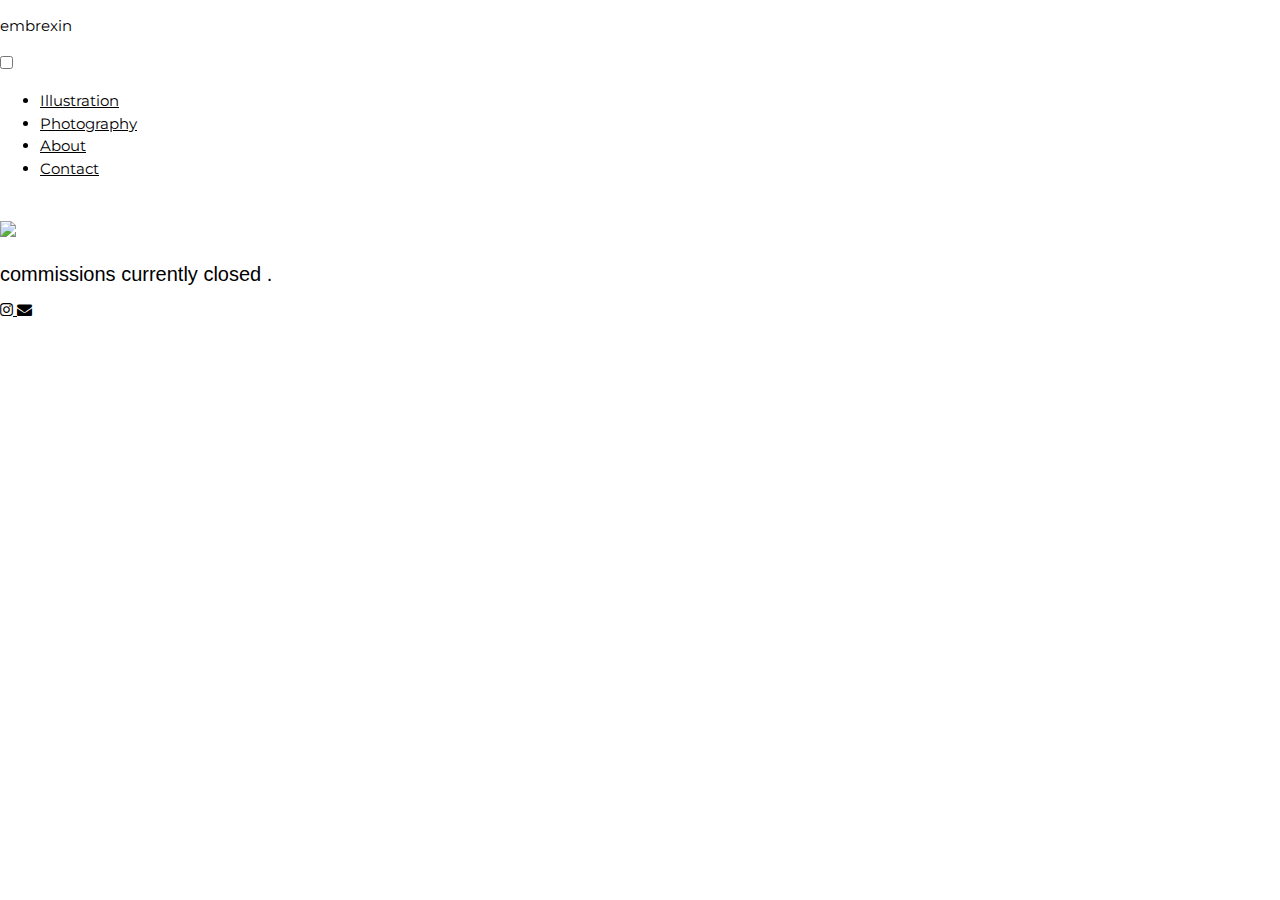
==== about.html @ d63eaf44 "Update about.html" ====
<!DOCTYPE html>
<html lang="en">
    <head>
        <title>Portfolio</title>
        <!-- CSS only -->
        <script src="https://cdnjs.cloudflare.com/ajax/libs/jquery/2.1.3/jquery.min.js">
        </script>
        <link href="https://cdn.jsdelivr.net/npm/bootstrap@5.0.1/dist/css/bootstrap.min.css" rel="stylesheet" integrity="sha384-+0n0xVW2eSR5OomGNYDnhzAbDsOXxcvSN1TPprVMTNDbiYZCxYbOOl7+AMvyTG2x" crossorigin="anonymous">
        <link rel="stylesheet" href="./styles.css"/>
        <link rel="stylesheet" href="https://www.w3schools.com/w3css/4/w3.css">
        <link rel="stylesheet" href="https://fonts.googleapis.com/css?family=Montserrat">
        <link rel="stylesheet" href="https://cdnjs.cloudflare.com/ajax/libs/font-awesome/4.7.0/css/font-awesome.min.css">
    <style>
        body,h1 {font-family: "Montserrat", sans-serif}
        img {margin-bottom: -7px}
        .w3-row-padding img {margin-bottom: 12px}
    </style>
    <meta name="viewport" content="width=device-width, initial-scale=1" /> 
    </head>
    <body>
    <!-- JavaScript -->
        <script defer src="script.js"></script>

    <!-- Header -->
    <header class="header animatable">
        <div class="header-content">
            <p class="logo animatable">embrexin</p>
            <input class="menu-btn" type="checkbox" id="menu-btn" />
            <label class="menu-icon" for="menu-btn"><span class="navicon"></span></label>
            <ul class="nav-list animatable">
                <li class="link-item">
                    <a class="link active" aria-current="page" href="index.html" id = "click">Illustration</a>
                </li>
                <li class="link-item">
                    <a class="link" href="photography.html" id = "click">Photography</a>
                </li>
                <li class="link-item">
                    <a class="link" href="about.html" id = "click">About</a>
                </li>
                <li class="link-item">
                    <a class="link" href="contact.html" id = "click">Contact</a>
                </li>
            </ul>
        </div>
    </header>

    <div class="textcenter animatable">
        <h1><img src="https://lh3.googleusercontent.com/drive-viewer/AKGpihYf6dMUSpPh1bpbLuGCHLwg-Iqkk_CpOwGN7_3sdbqsIU1b3GSneeJgI1Vm-kRPSztDTfj8ZBis5zQ8lrf0Q1BMIDZycxTvBQ=s1600-rw-v1" style="width:20%"></h1>
        <h4>commissions currently closed .</h4>
    </div>

    <!-- Footer -->
    <footer class="footer animatable"> 
        <a href="https://www.instagram.com/embrexin/"> <i class="fa fa-instagram"></i> </a>
        <a href="https://www.instagram.com/embrexin/"> <i class="fa fa-envelope"></i> </a>
    </footer>

    <script>
    // Toggle grid padding
    function myFunction() {
    var x = document.getElementById("myGrid");
    if (x.className === "w3-row") {
        x.className = "w3-row-padding";
    } else { 
        x.className = x.className.replace("w3-row-padding", "w3-row");
    }
    }

    // Open and close sidebar
    function w3_open() {
        document.getElementById("mySidebar").style.width = "100%";
        document.getElementById("mySidebar").style.display = "block";
    }

    function w3_close() {
        document.getElementById("mySidebar").style.display = "none";
    }
    </script>

</body>
</html>
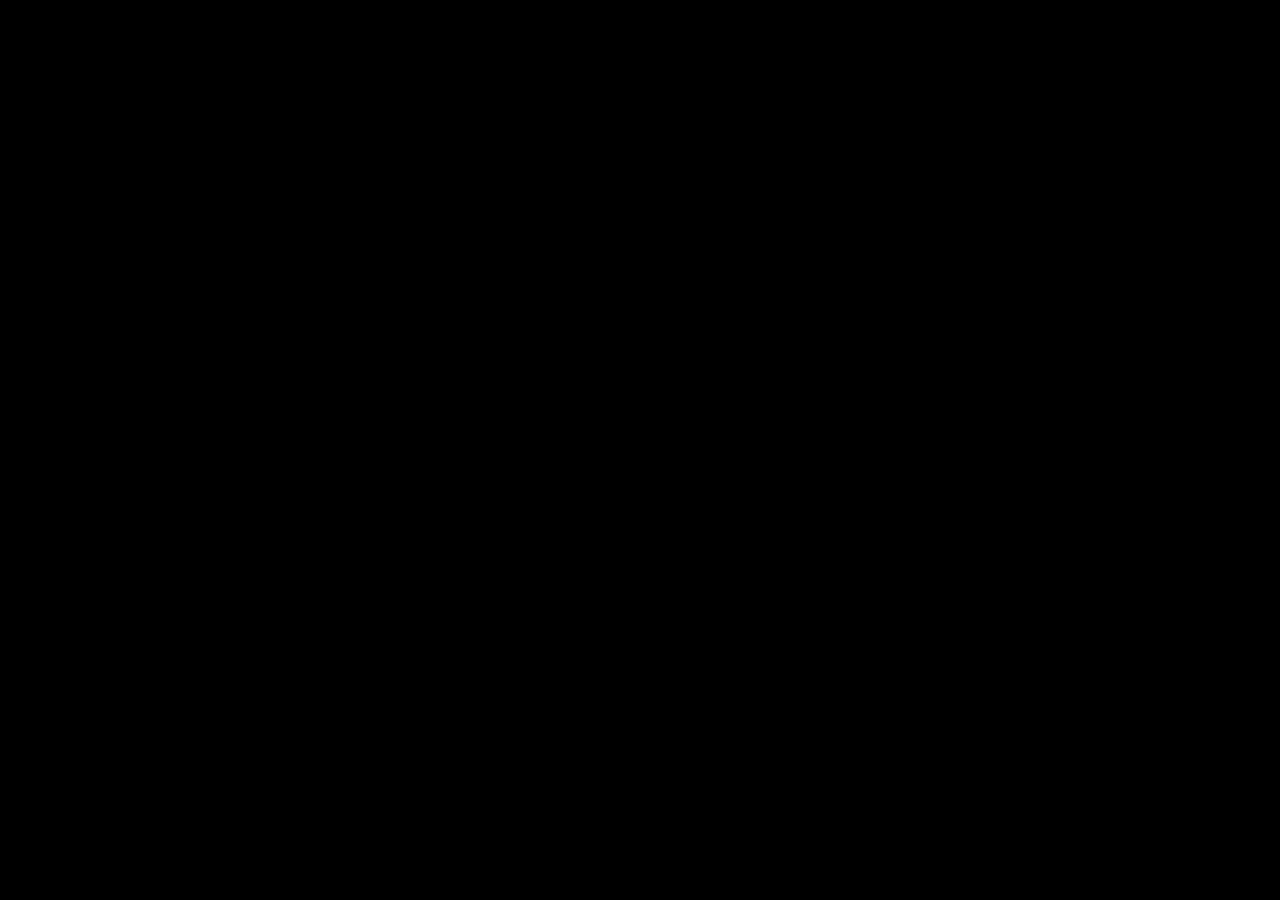
==== commit 578227a6: "Add files via upload" ====
--- a/about.html
+++ b/about.html
@@ -45,7 +45,10 @@
     </header>
 
     <div class="textcenter animatable">
-        <h1><img src="https://lh3.googleusercontent.com/drive-viewer/AKGpihYf6dMUSpPh1bpbLuGCHLwg-Iqkk_CpOwGN7_3sdbqsIU1b3GSneeJgI1Vm-kRPSztDTfj8ZBis5zQ8lrf0Q1BMIDZycxTvBQ=s1600-rw-v1" style="width:20%"></h1>
+        <h1><img src="https://previews.dropbox.com/p/thumb/[base64]/p" style="width:20%"></h1>
+    </div>
+
+    <div class="textcenter animatable">
         <h4>commissions currently closed .</h4>
     </div>
 
@@ -53,6 +56,7 @@
     <footer class="footer animatable"> 
         <a href="https://www.instagram.com/embrexin/"> <i class="fa fa-instagram"></i> </a>
         <a href="https://www.instagram.com/embrexin/"> <i class="fa fa-envelope"></i> </a>
+        <p>&copy;  2024 by embrexin</p>
     </footer>
 
     <script>
@@ -78,4 +82,4 @@
     </script>
 
 </body>
-</html>
+</html>--- a/styles.css
+++ b/styles.css
@@ -0,0 +1,379 @@
+/* Styling for Navbar */
+
+* {
+    margin: 0;
+    padding: 0;
+    box-sizing: border-box;
+}
+
+.div {
+    box-sizing: border-box;
+}
+
+.background {
+    width: 100%;
+    height: 100vh;
+    object-fit: cover;
+    position: absolute;
+    top: 0;
+    left: 0;
+    z-index: -1;
+    filter: brightness(0.6);
+}
+
+ul {
+    list-style: none;
+}
+
+a{
+    text-decoration: none;
+    color: inherit;
+}
+
+.footer a:hover {
+    color: inherit;
+}
+
+.footer p {
+  color: inherit;
+}
+
+i {
+    padding-left: 10px;
+    padding-right: 10px;
+}
+
+body {
+    display: flex;
+    position: relative;
+    background: black;
+    flex-direction: column;
+    justify-content: center;
+    align-items: center;
+    padding-top: 30px;
+}
+
+/* header */
+
+.header {
+    position: fixed;
+    width: 100%;
+    z-index: 1;
+    display: block;
+    float: left;
+    padding: 10px 20px;
+    text-decoration: none;
+}
+
+.logo {
+    color: #fff;
+    text-transform: uppercase;
+    letter-spacing: 3px;
+    font-size: 1em;
+    font-weight: 700;
+    display: block;
+    float: left;
+    padding: 20px 20px;
+    text-decoration: none;
+}
+
+.nav-list {
+  font-size: 1em;
+  margin: 0;
+  padding: 0;
+  list-style: none;
+  overflow: hidden;
+}
+
+.link {
+    border: 1px solid transparent;
+    font-weight: 500;
+    color: white;
+    opacity: 0.7;
+    text-decoration: none;
+    display: block;
+    padding: 20px 20px;
+    transition: opacity 0.4s;
+    transition: border-color 0.3s ease-in-out;
+}
+
+.link:hover, .link:focus {
+    border-color: white;
+    text-decoration: none;
+    color: white;
+    opacity: 1;
+}
+
+/* menu */
+
+.header .nav-list {
+    clear: both;
+    max-height: 0;
+    transition: max-height .2s ease-out;
+  }
+  
+  /* menu icon */
+  
+  .header .menu-icon {
+    cursor: pointer;
+    display: inline-block;
+    float: right;
+    padding: 30px 20px;
+    position: relative;
+    user-select: none;
+  }
+  
+  .header .menu-icon .navicon {
+    background: white;
+    display: block;
+    height: 2px;
+    position: relative;
+    transition: background-color .2s ease-out;
+    width: 18px;
+  }
+  
+  .header .menu-icon .navicon:before,
+  .header .menu-icon .navicon:after {
+    background: white;
+    content: '';
+    display: block;
+    height: 100%;
+    position: absolute;
+    transition: all .2s ease-out;
+    width: 100%;
+  }
+  
+  .header .menu-icon .navicon:before {
+    top: 5px;
+  }
+  
+  .header .menu-icon .navicon:after {
+    top: -5px;
+  }
+  
+  /* menu btn */
+  
+  .header .menu-btn {
+    display: none;
+  }
+  
+  .header .menu-btn:checked ~ .nav-list {
+    max-height: 300px;
+    background-color: black;
+  }
+  
+  .header .menu-btn:checked ~ .menu-icon .navicon {
+    background: transparent;
+  }
+  
+  .header .menu-btn:checked ~ .menu-icon .navicon:before {
+    transform: rotate(-45deg);
+  }
+  
+  .header .menu-btn:checked ~ .menu-icon .navicon:after {
+    transform: rotate(45deg);
+  }
+
+  .header .menu-btn:checked ~ .menu-icon:not(.steps) .navicon:before,
+  .header .menu-btn:checked ~ .menu-icon:not(.steps) .navicon:after {
+    top: 0;
+  }
+
+/* photo grid */
+
+.row {
+    display: flex;
+    flex-wrap: wrap;
+    padding: 1rem;
+}
+  
+.column {
+    flex: 33%;
+    max-width: 33%;
+    padding: 20px, 20px, 20px, 20px;
+}
+  
+.column img {
+    margin-top: 8px;
+    vertical-align: middle;
+    max-width: 100%;
+    padding: 1rem;
+}
+
+.fullrow {
+    display: flex;
+    flex-wrap: wrap;
+}
+
+.fullcolumn {
+    text-align: center;
+    flex: 100%;
+    max-width: 100%;
+    padding: 1rem;
+}
+
+.halfcolumn {
+    flex: 50%;
+    max-width: 50%;
+    padding: 20px, 20px, 20px, 20px;
+}
+
+.halfcolumn img {
+    margin-top: 20px;
+    vertical-align: middle;
+    max-width: 100%;
+    padding: 1rem;
+}
+  
+.fullcolumn img {
+    margin-top: 20px;
+    vertical-align: middle;
+    max-width: 100%;
+    padding: 1rem;
+}
+
+#fullpage {
+    display: none;
+    position: fixed;
+    z-index: 9999;
+    top: 0;
+    left: 0;
+    width: 100vw;
+    height: 100vh;
+    background-size: contain;
+    background-repeat: no-repeat no-repeat;
+    background-position: center center;
+    background-color: rgba(0, 0, 0, 0.8);
+}
+
+/* Responsive layout - makes a two column-layout instead of four columns */
+@media screen and (max-width: 800px) {
+    .column {
+        flex: 50%;
+        padding: 1rem;
+    }
+}
+
+/* Responsive layout - makes the two columns stack on top of each other instead of next to each other */
+@media screen and (max-width: 600px) {
+    .column {
+        flex: 100%;
+        max-width: 100%;
+        padding: 1rem;
+    }
+}
+
+/* large text */
+
+.text {
+  display: flex;
+  justify-content: center;
+  align-items: center;
+    color: white;
+    letter-spacing: 5px;
+}
+
+@media (max-width:2000px) and (min-width:100px) {
+  .text {
+    padding-top: calc(100px + (100vw - 700px) * (100 - 150) / (700 -  1000));
+    padding-bottom: calc(100px + (100vw - 700px) * (100 - 250) / (700 -  1000));
+  }
+}; 
+
+.textcenter {
+    left: 0;
+    bottom: 0;
+    padding: 20% 0, 20%, 0;
+    width: 100%;
+    color: white;
+    text-align: center;
+    letter-spacing: 5px;
+    float: right;
+    vertical-align: top;
+}
+
+.text a:hover {
+    color: inherit;
+}
+
+h1 {
+    display: inline-block;
+    text-align: center;
+    vertical-align: center;
+}
+
+h4 {
+    color: white;
+    padding: 50px 0;
+    display: inline-block;
+    text-align: center;
+    vertical-align: top;
+}
+
+/* footer */
+
+.footer {
+    text-align: center;
+    padding: 20px;
+    width: 100%;
+    background-color: black;
+    color: white;
+}
+
+.footer a {
+    font-size: 1.3em;
+    text-decoration: none;
+}
+
+.footer p {
+  display: inline;
+  padding-left: 5%;
+}
+
+.animatable {
+    position: relative;
+    clip-path: polygon(0 0, 0 0, 0 100%, 0% 100%);
+    animation: .75s cubic-bezier(1,-0.01,.12,.8) 1s 1 reveal forwards;
+  }
+  
+  .animatable::after {
+    content: '';
+    position: absolute;
+    top: 0;
+    left: 0;
+    width: 100%;
+    height: 100%;
+    background: #000000;
+    padding: inherit;
+    animation: .75s cubic-bezier(1,-0.01,.12,.8) 1.75s 1 hideBlack forwards;
+  }
+  
+  @keyframes reveal {
+    from { clip-path: polygon(0 0, 0 0, 0 100%, 0% 100%); }
+    to { clip-path: polygon(0 0, 100% 0, 100% 100%, 0 100%); }
+  }
+  
+  @keyframes hideBlack {
+    from { clip-path: polygon(0 0, 100% 0, 100% 100%, 0 100%); }
+    to { clip-path: polygon(100% 0, 100% 0, 100% 100%, 100% 100%); }
+  }
+  
+  @media (min-width: 48em){
+      .link-item {
+        float: left;
+      }
+
+      .link {
+        padding: 20px 30px;
+      }
+
+      .header .nav-list {
+        clear: none;
+        float: right;
+        max-height: none;
+      }
+
+      .header .menu-icon {
+        display: none;
+      }
+  }